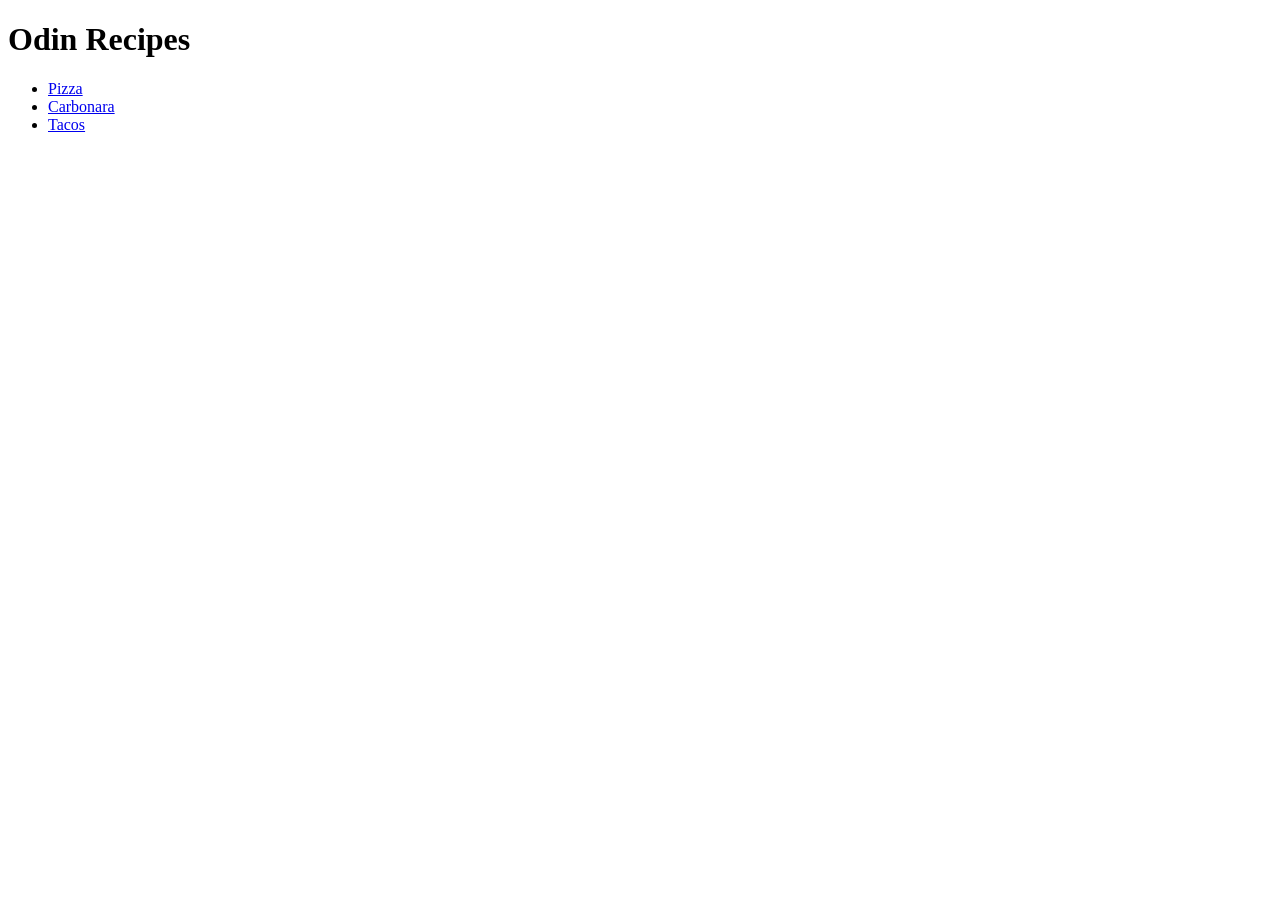
==== index.html @ 14fc704a "Complete project" ====
<!DOCTYPE html>
<html lang="en">
    <head>
        <meta charset="UTF-8">
        <meta name="viewport" content="width=device-width, initial-scale=1.0">
        <title>Odin Recipes</title>
    </head>
    <body>
        <h1>Odin Recipes</h1>
        <ul>
            <li><a href="./recipes/pizza.html">Pizza</a></li>
            <li><a href="./recipes/carbonara.html">Carbonara</a></li>
            <li><a href="./recipes/tacos.html">Tacos</a></li>
        </ul>
    </body>
</html>
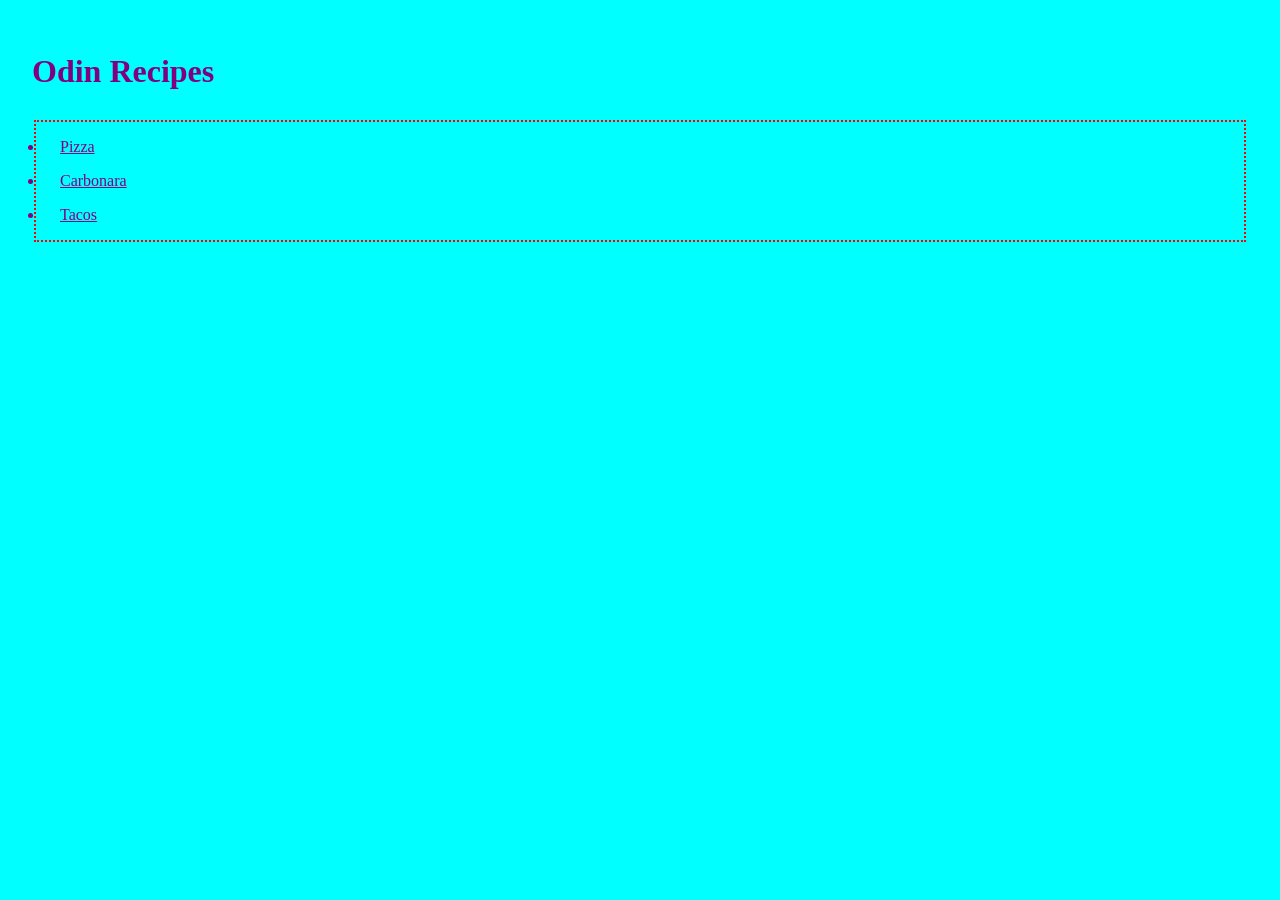
==== commit 88435972: "add css to the project" ====
--- a/index.html
+++ b/index.html
@@ -3,11 +3,12 @@
     <head>
         <meta charset="UTF-8">
         <meta name="viewport" content="width=device-width, initial-scale=1.0">
+        <link rel="stylesheet" href="styles.css">
         <title>Odin Recipes</title>
     </head>
     <body>
         <h1>Odin Recipes</h1>
-        <ul>
+        <ul class="list">
             <li><a href="./recipes/pizza.html">Pizza</a></li>
             <li><a href="./recipes/carbonara.html">Carbonara</a></li>
             <li><a href="./recipes/tacos.html">Tacos</a></li>
--- a/styles.css
+++ b/styles.css
@@ -0,0 +1,23 @@
+* {
+    padding: 8px;
+    color: purple;
+    background-color: cyan;
+}
+p {
+    background-color: darkblue;
+    color: wheat;
+}
+
+.description {
+    color: white;
+}
+.list{
+    margin: 10px;
+   border-style: dotted;
+   border-color: red;
+   border-width: 2px;
+   padding: 8px;
+}
+.list .list{
+    border-color: purple;
+}
